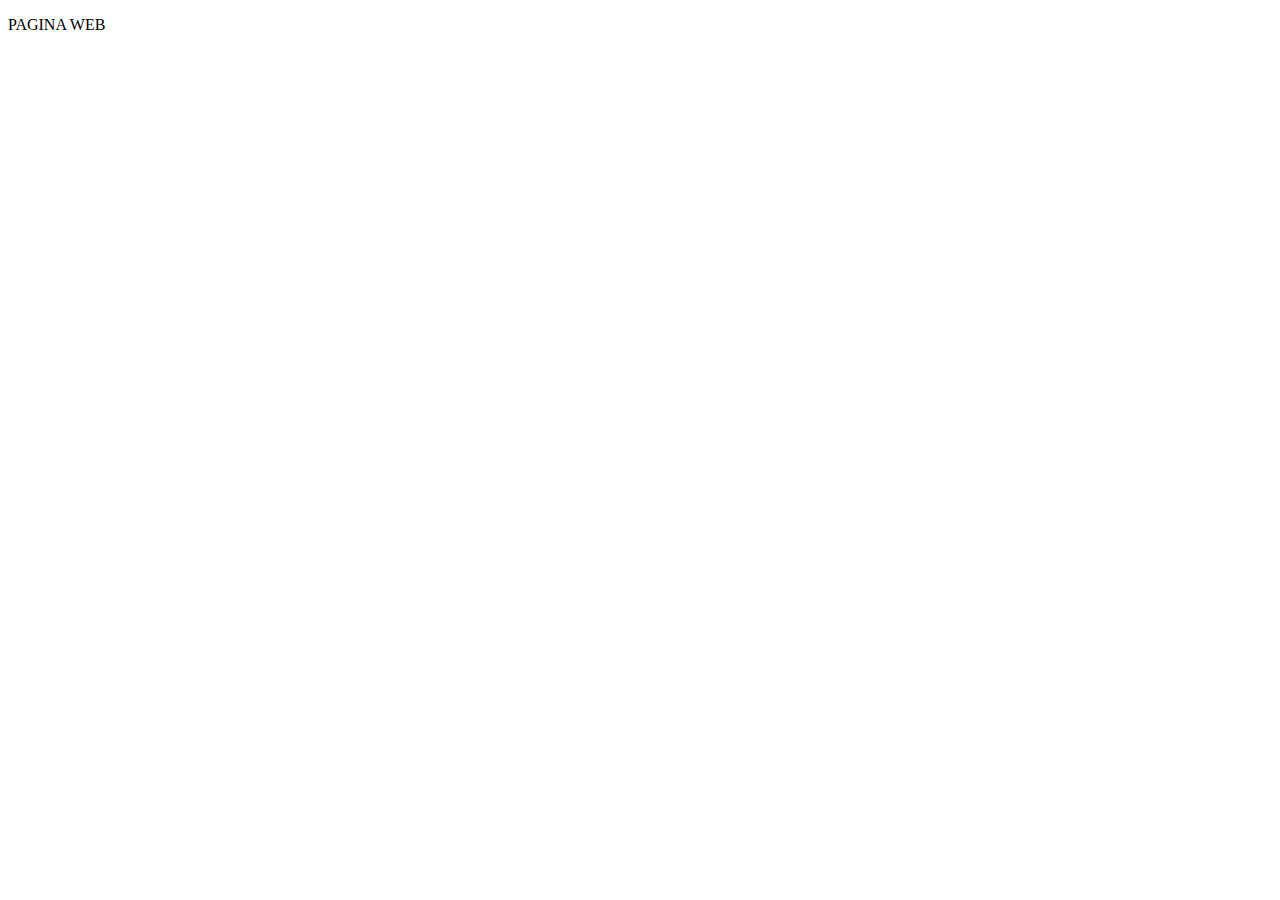
==== index.html @ a650e263 "Pagina Web" ====
<!DOCTYPE html>
<html lang="en">
<head>
    <meta charset="UTF-8">
    <meta http-equiv="X-UA-Compatible" content="IE=edge">
    <meta name="viewport" content="width=device-width, initial-scale=1.0">
    <title>Document</title>
</head>
<body>
    <p> PAGINA WEB</p>
</body>
</html>
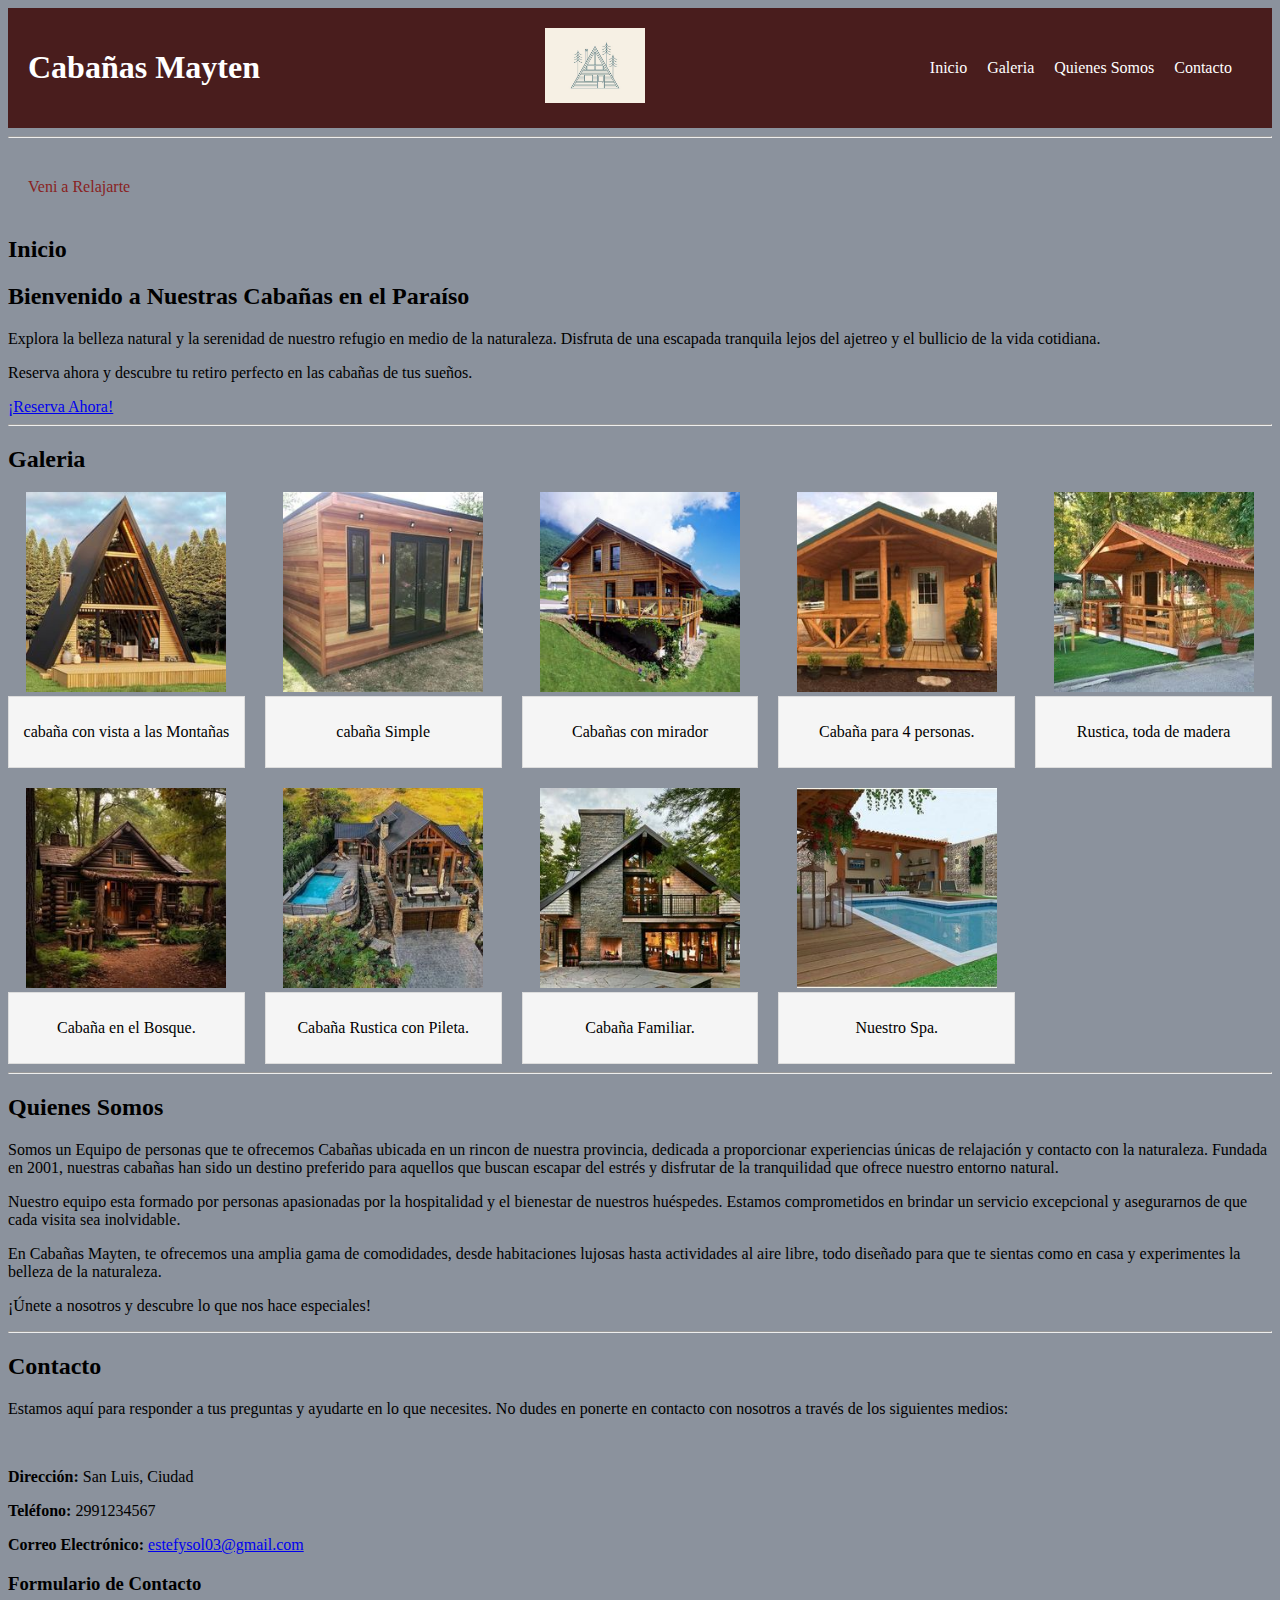
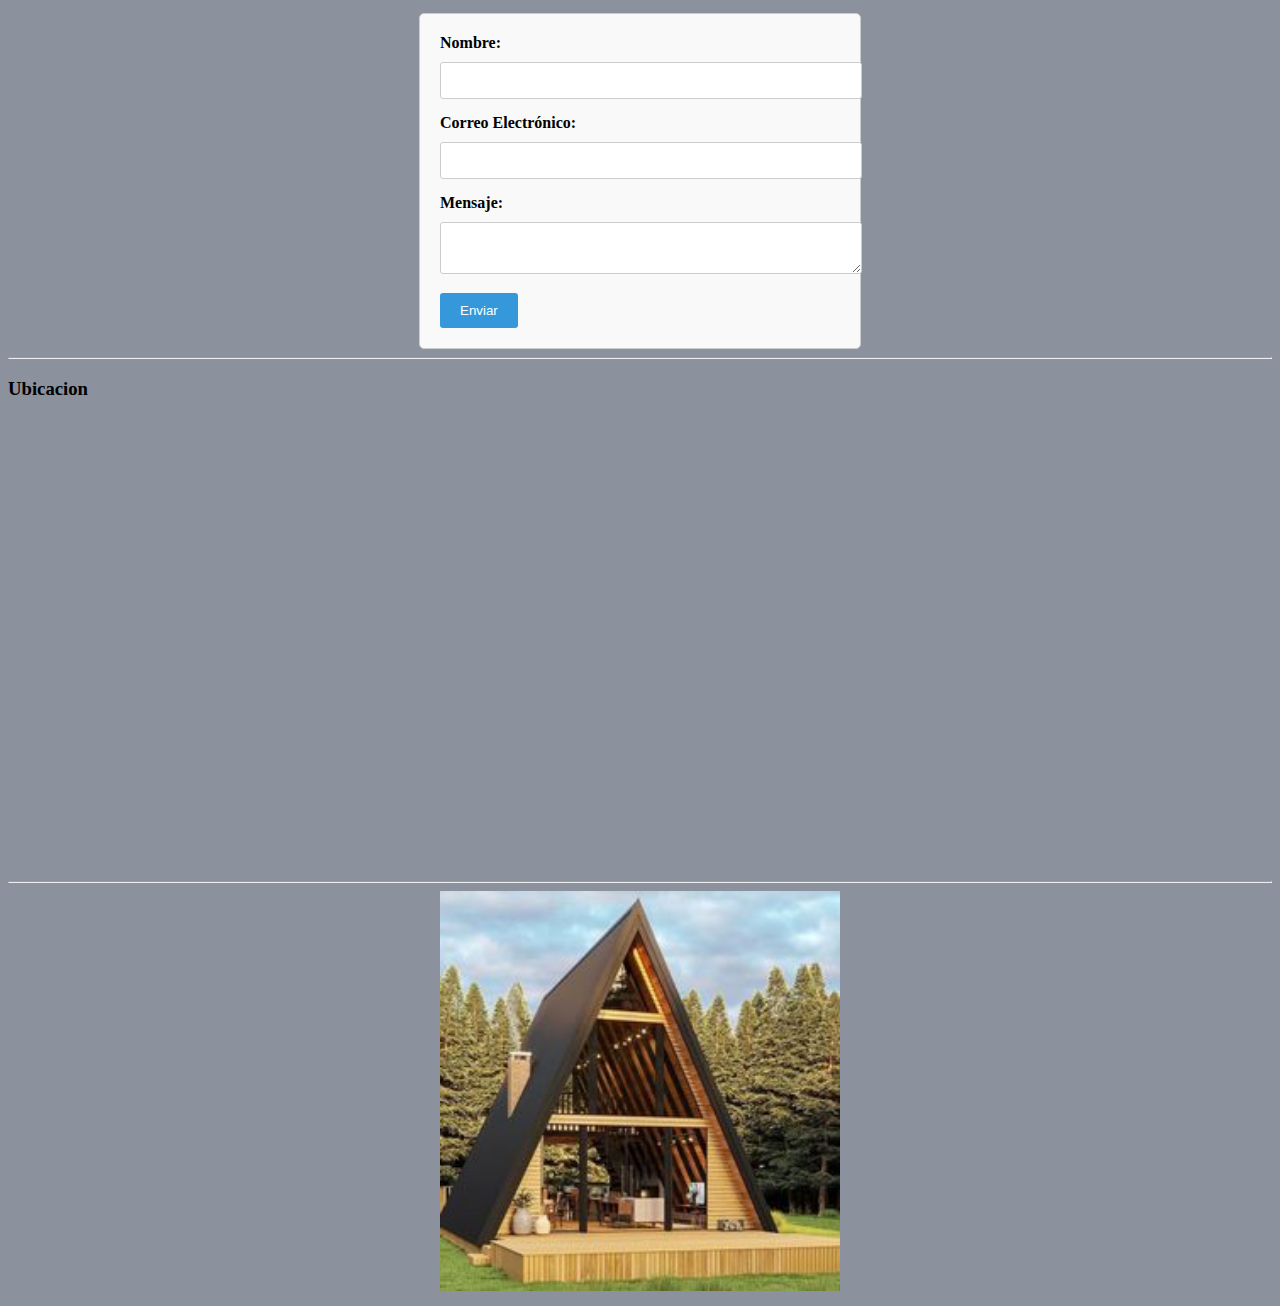
==== commit 8c981e78: "cambios en mi pagina" ====
--- a/index.html
+++ b/index.html
@@ -4,9 +4,173 @@
     <meta charset="UTF-8">
     <meta http-equiv="X-UA-Compatible" content="IE=edge">
     <meta name="viewport" content="width=device-width, initial-scale=1.0">
-    <title>Document</title>
+    <title>Cabañas Mayten</title>
+    <link rel="stylesheet" type="text/css" href="estilo.css">
+    
+
 </head>
 <body>
-    <p> PAGINA WEB</p>
+   
+
+        <header class="encabezado">
+            <h1>Cabañas Mayten</h1>
+            <div class="logo">
+                <img src="img/logo.jpg" alt="Logo de Cabaña"class="logo-img">
+            </div>
+            <nav>
+                <ul class="menu">
+                    <li><a href="#inicio">Inicio</a></li>
+                    <li><a href="#galeria">Galeria</a></li>
+                    <li><a href="#quienes-somos">Quienes Somos</a></li>
+                    <li><a href="#contacto">Contacto</a></li>
+                
+                </ul>
+            </nav>
+        </header>
+        <hr>
+
+        <p class="parrafo-con-fondo">Veni a Relajarte</p>
+
+
+
+         <h2 id="inicio"> Inicio </h2>
+            <h2>Bienvenido a Nuestras Cabañas en el Paraíso</h2>
+            <p>Explora la belleza natural y la serenidad de nuestro refugio en medio de la naturaleza. Disfruta de una escapada tranquila lejos del ajetreo y el bullicio de la vida cotidiana.</p>
+            <p>Reserva ahora y descubre tu retiro perfecto en las cabañas de tus sueños.</p>
+            <a href="#reserva" class="cta-button">¡Reserva Ahora!</a>
+        <hr>
+    
+<h2 id= "galeria"> Galeria </h2>
+   
+    <div class="imagenes-de-cabañas">
+        <div class="imagen">
+            <img src="img/imagen1.jpg" alt="Imagen 1">
+            <div class="descripcion-imagen">
+            <p>cabaña con vista a las Montañas</p>
+        </div>
+        </div>
+
+        <div class="imagen">
+            <img src="img/imagen2.jpg" alt="Imagen 2">
+            <div class="descripcion-imagen">
+            <P>cabaña Simple</P>
+        </div>
+    </div>
+
+        <div class="imagen">
+            <img src="img/imagen3.jpg" alt="Imagen 3">
+            <div class="descripcion-imagen">
+            <p>Cabañas con mirador</p>
+        </div>
+        </div>
+
+        <div class="imagen">
+            <img src="img/imagen4.jpg" alt="Imagen 4">
+            <div class="descripcion-imagen">
+            <p>Cabaña para 4 personas.</p>
+            </div>
+        </div>
+
+        <div class="imagen">
+            <img src="img/imagen5.jpg" alt="Imagen 5">
+            <div class="descripcion-imagen">
+            <p>Rustica, toda de madera</p>
+        </div>
+        </div>
+
+        <div class="imagen">
+            <img src="img/imagen6.jpg" alt="Imagen 6">
+            <div class="descripcion-imagen">
+            <p>Cabaña en el Bosque.</p>
+        </div>
+        </div>
+
+        <div class="imagen">
+            <img src="img/imagen7.jpg" alt="Imagen 7">
+            <div class="descripcion-imagen">
+            <p>Cabaña Rustica con Pileta.</p>
+        </div>
+        </div>
+
+        <div class="imagen">
+            <img src="img/imagen8.jpg" alt="Imagen 8">
+            <div class="descripcion-imagen">
+            <p>Cabaña Familiar.</p>
+        </div>
+        </div>
+
+        <div class="imagen">
+            <img src="img/imagen9.jpg" alt="Imagen 9">
+            <div class="descripcion-imagen">
+            <p> Nuestro Spa.</p>
+        </div>
+        </div>
+    </div>
+
+<hr>
+
+<h2 id="quienes-somos">Quienes Somos</h2>
+
+    
+    <p>Somos un Equipo de personas que te ofrecemos Cabañas ubicada en un rincon de nuestra provincia, dedicada a proporcionar experiencias únicas de relajación y contacto con la naturaleza. Fundada en 2001, nuestras cabañas han sido un destino preferido para aquellos que buscan escapar del estrés y disfrutar de la tranquilidad que ofrece nuestro entorno natural.</p>
+
+    <p>Nuestro equipo esta formado por personas apasionadas por la hospitalidad y el bienestar de nuestros huéspedes. Estamos comprometidos en brindar un servicio excepcional y asegurarnos de que cada visita sea inolvidable.</p>
+
+    <p>En Cabañas Mayten, te ofrecemos una amplia gama de comodidades, desde habitaciones lujosas hasta actividades al aire libre, todo diseñado para que te sientas como en casa y experimentes la belleza de la naturaleza.</p>
+
+    <p>¡Únete a nosotros y descubre lo que nos hace especiales!</p>
+
+<hr>
+
+
+
+    <h2 id="contacto">Contacto</h2>
+    <p>Estamos aquí para responder a tus preguntas y ayudarte en lo que necesites. No dudes en ponerte en contacto con nosotros a través de los siguientes medios:</p>
+    
+    <div class="contact-info">
+        <p><strong>Dirección:</strong> San Luis, Ciudad</p>
+        <p><strong>Teléfono:</strong> 2991234567</p>
+        <p><strong>Correo Electrónico:</strong> <a href="estefysol03@gmail.com">estefysol03@gmail.com</a></p>
+    </div>
+    
+    <h3>Formulario de Contacto</h3>
+    <form action="procesar_formulario.php" method="post">
+        <label for="nombre">Nombre:</label>
+        <input type="text" id="nombre" name="nombre" required>
+        
+        <label for="email">Correo Electrónico:</label>
+        <input type="email" id="email" name="email" required>
+        
+        <label for="mensaje">Mensaje:</label>
+        <textarea id="mensaje" name="mensaje" required></textarea>
+        
+        <button type="submit">Enviar</button>
+    </form>
+    
+    <hr>
+
+    <h3>Ubicacion</h3>
+    <iframe src="https://cdn-assets.alltrails.com/static-map/production/location/cities/argentina-san-luis-potrero-de-los-funes-480027-20230428085058000000-763x240-1.png" width="600" height="450" style="border:0;" allowfullscreen="" loading="lazy"></iframe>
+    
+<hr>
+
+<div id="carousel-container">
+    <ul id="image-list">
+        <li><img src="img/imagen1.jpg" alt="Imagen 1"></li>
+        <li><img src="img/imagen2.jpg" alt="Imagen 2"></li>
+        <li><img src="img/imagen3.jpg" alt="Imagen 3"></li>
+        <li><img src="img/imagen4.jpg" alt="Imagen 4"></li>
+        <li><img src="img/imagen5.jpg" alt="Imagen 5"></li>
+        <li><img src="img/imagen6.jpg" alt="Imagen 6"></li>
+        <li><img src="img/imagen7.jpg" alt="Imagen 7"></li>
+        <li><img src="img/imagen8.jpg" alt="Imagen 8"></li>
+        <li><img src="img/imagen9.jpg" alt="Imagen 9"></li>
+        
+    </ul>
+</div>
+
+
+<script src ="index.js"></script>
+
 </body>
 </html>--- a/estilo.css
+++ b/estilo.css
@@ -0,0 +1,147 @@
+
+
+
+/* CSS para el encabezado */
+
+
+.encabezado {
+    background-color: #491d1d; 
+    color: #fff; 
+    display: flex;
+    justify-content: space-between;
+    align-items: center; /* Centra verticalmente el contenido */
+    padding: 20px; /* Añade espacio alrededor del contenido del encabezado */
+  
+}
+
+.logo-img {
+    width: 100px; 
+    height: auto;
+    margin-left: auto; /* Mueve el logotipo al extremo derecho */
+}
+
+.menu {
+    list-style: none;
+    padding: 0;
+    margin: 0;
+    display: flex;
+}
+
+.menu li {
+    margin-right: 20px;
+}
+
+.menu a {
+    text-decoration: none;
+    color: #fff; /* Cambia el color de los enlaces del menu */
+}
+
+.menu a:hover {
+    color: #0077B5;
+}
+.parrafo-con-fondo {
+   
+    background-size: cover;
+    color: #892222; 
+    padding: 20px;
+    margin-top: 20px;
+}
+
+body {
+    background-color: rgb(139, 146, 157);
+}
+
+
+/*IMAGENES*/
+
+.imagenes-de-cabañas {
+    display: grid;
+    grid-template-columns: repeat(auto-fill, minmax(200px, 1fr));
+    gap: 20px; /* Espacio entre las imagenes */
+}
+
+.imagen {
+    text-align: center; /* Centra la imagen y su descripcion */
+}
+
+.imagen img {
+   
+    width: 200px; 
+    height: 200px; 
+}
+
+
+.descripcion-imagen {
+    background-color: #f5f5f5; /* Fondo para la descripcion */
+    padding: 10px;
+    border: 1px solid #ddd;
+}
+
+
+
+/*FORMULARIO*/
+
+form {
+    background-color: #f9f9f9;
+    padding: 20px;
+    border: 1px solid #ccc;
+    border-radius: 5px;
+    max-width: 400px;
+    margin: 0 auto;
+  }
+
+  label {
+    display: block;
+    margin-bottom: 10px;
+    font-weight: bold;
+  }
+
+  input[type="text"],
+  input[type="email"],
+  textarea {
+    width: 100%;
+    padding: 10px;
+    margin-bottom: 15px;
+    border: 1px solid #ccc;
+    border-radius: 3px;
+  }
+
+  button[type="submit"] {
+    background-color: #3498db;
+    color: #fff;
+    padding: 10px 20px;
+    border: none;
+    border-radius: 3px;
+    cursor: pointer;
+  }
+
+ 
+  .contact-info {
+    margin-top: 50px;
+  }
+
+
+  /*CARROUSEL */
+
+  #carousel-container {
+    width: 400px; /* Ajusta el ancho */
+    overflow: hidden;
+    margin: 0 auto;
+    position: relative;
+}
+
+#image-list {
+    list-style: none;
+    padding: 0;
+    margin: 0;
+    display: flex;
+    transition: transform 0.5s;
+}
+
+#image-list li {
+    flex: 0 0 400px;
+}
+#image-list img {
+    width: 100%; /* Asegura que las imagenes se ajusten al ancho de su contenedor */
+    height: auto; 
+}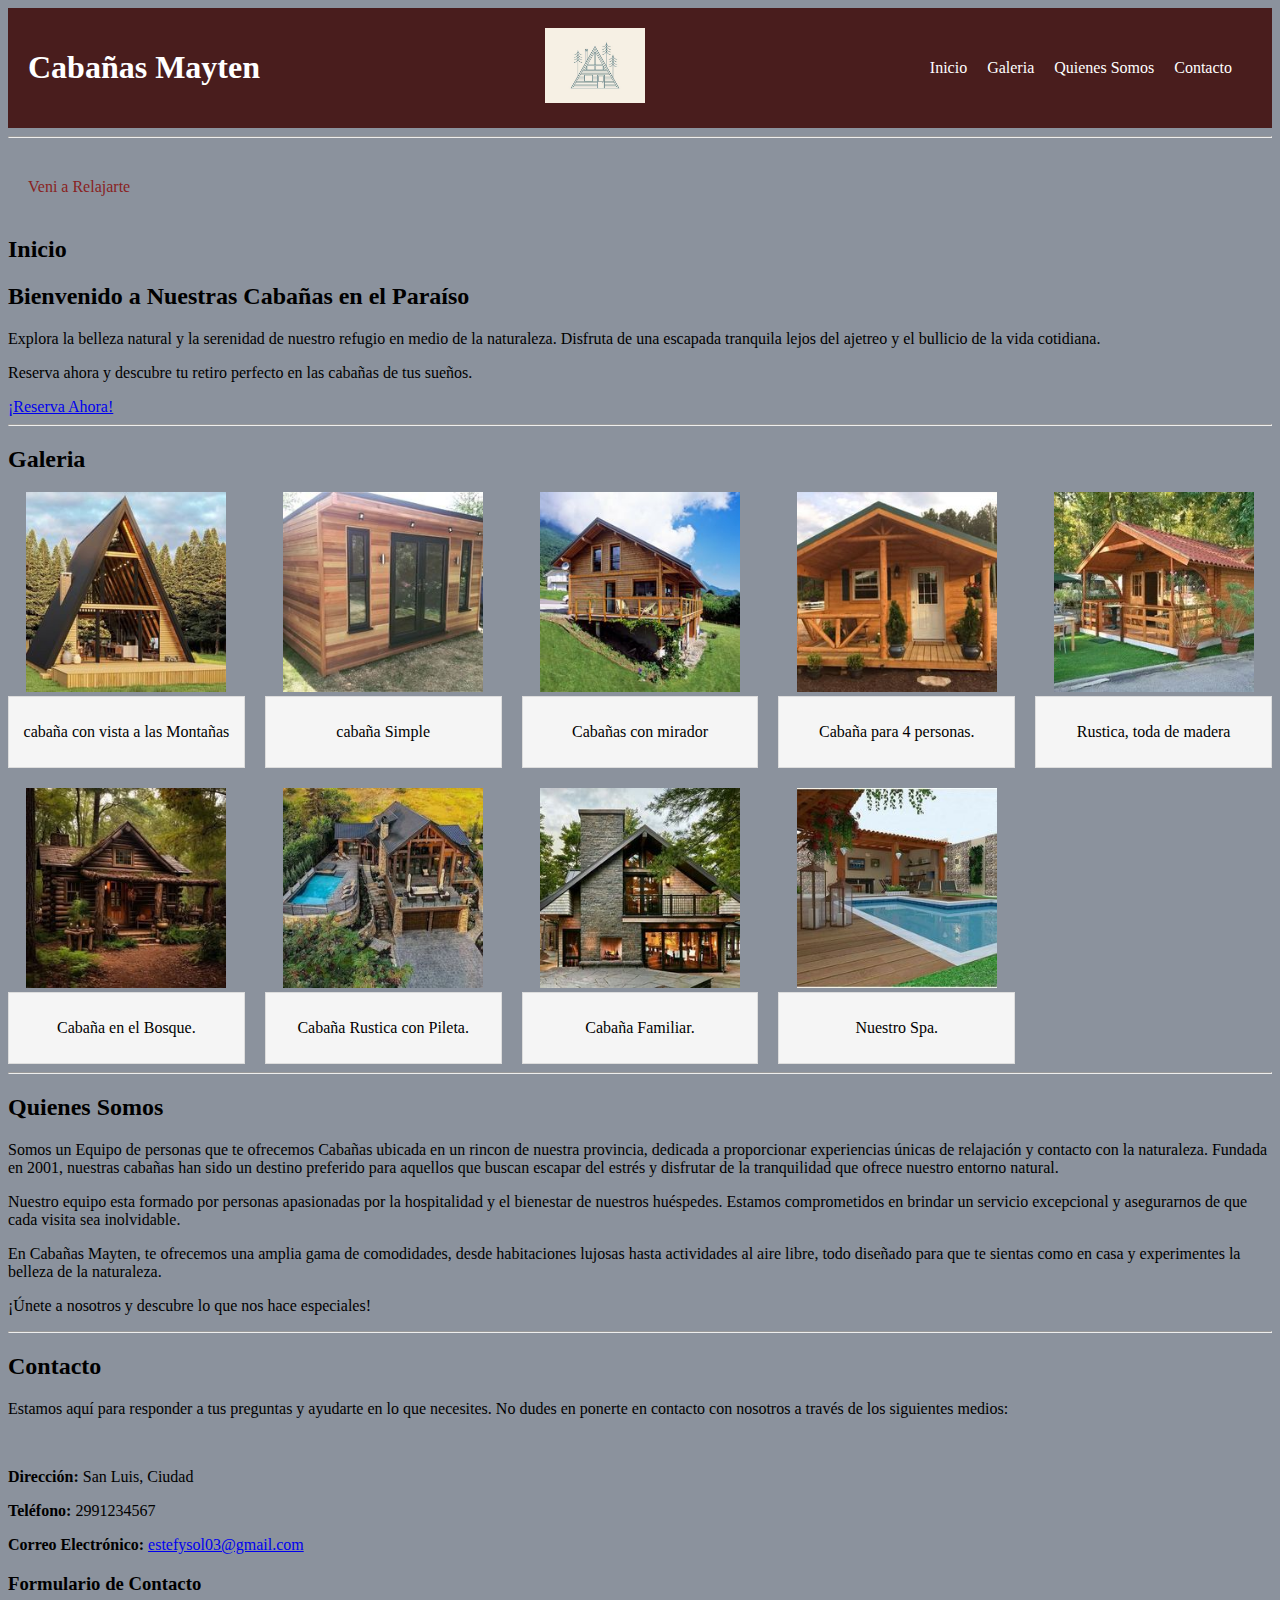
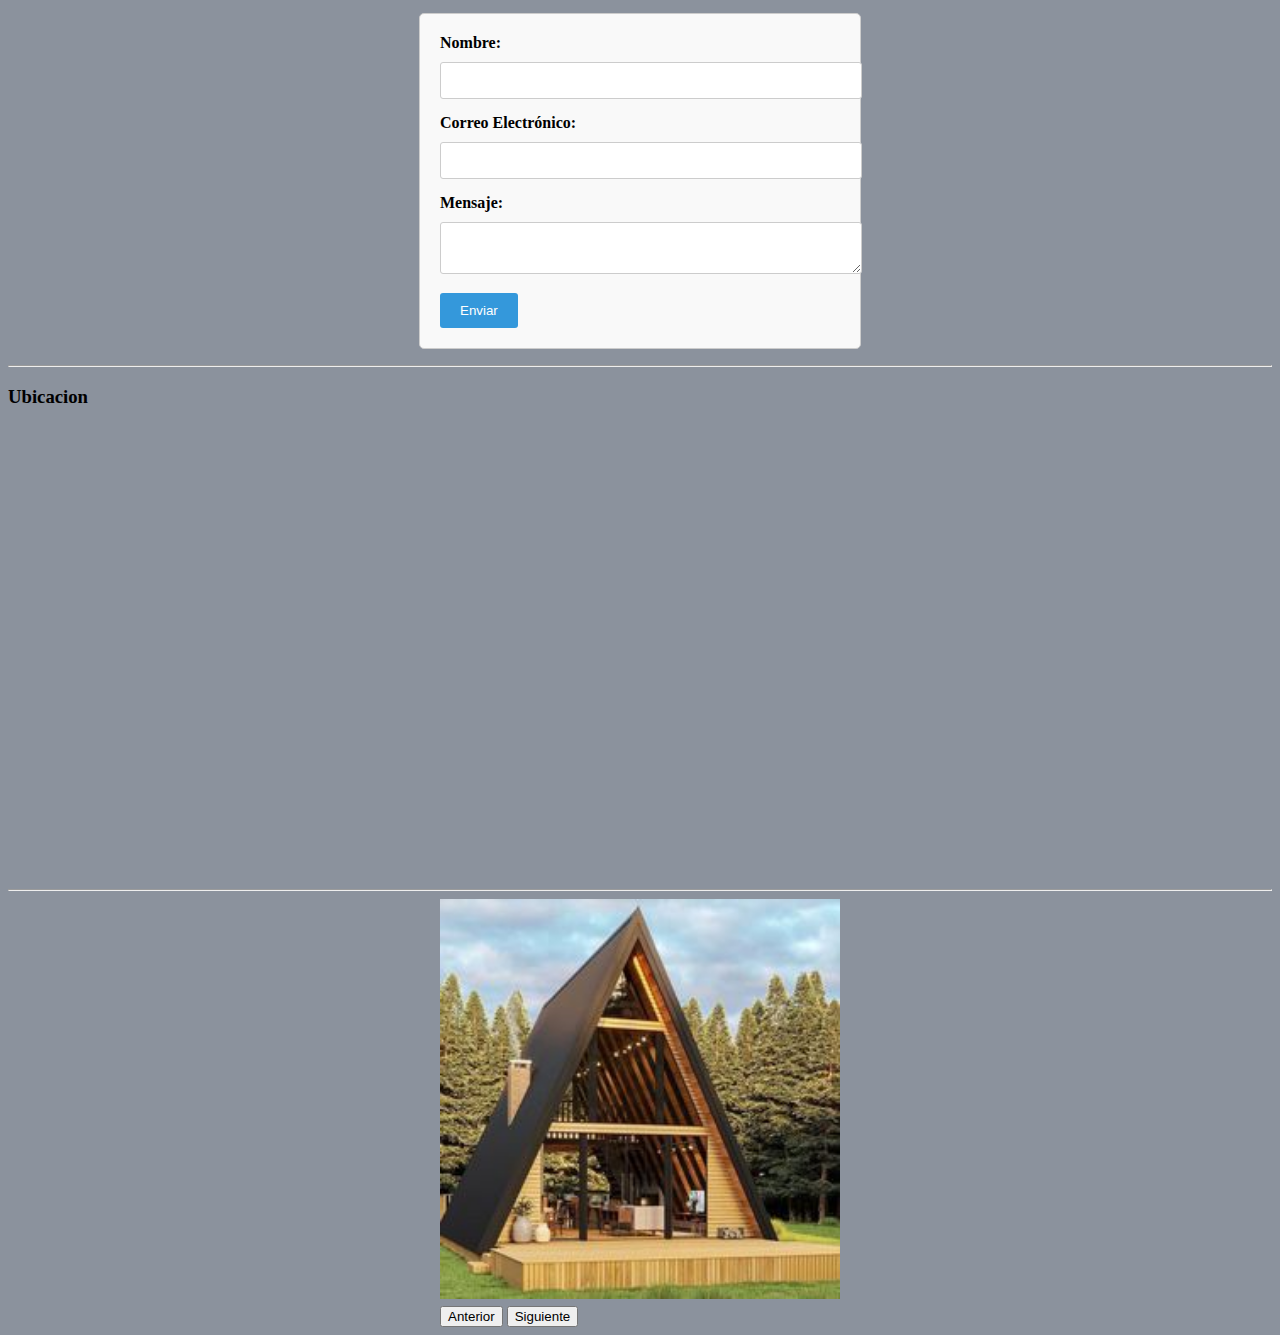
==== commit 272e7d7c: "cambios carrousel" ====
--- a/index.html
+++ b/index.html
@@ -134,19 +134,20 @@
     </div>
     
     <h3>Formulario de Contacto</h3>
-    <form action="procesar_formulario.php" method="post">
+    <form onsubmit="return validarFormulario()">
+
         <label for="nombre">Nombre:</label>
-        <input type="text" id="nombre" name="nombre" required>
+        <input type="text" id="nombre" name="nombre">
         
         <label for="email">Correo Electrónico:</label>
-        <input type="email" id="email" name="email" required>
+        <input type="email" id="email" name="email">
         
         <label for="mensaje">Mensaje:</label>
-        <textarea id="mensaje" name="mensaje" required></textarea>
+        <textarea id="mensaje" name="mensaje"></textarea>
         
         <button type="submit">Enviar</button>
     </form>
-    
+    <p id="pSaludo"></p>
     <hr>
 
     <h3>Ubicacion</h3>
@@ -154,7 +155,12 @@
     
 <hr>
 
+
+
+
 <div id="carousel-container">
+
+    
     <ul id="image-list">
         <li><img src="img/imagen1.jpg" alt="Imagen 1"></li>
         <li><img src="img/imagen2.jpg" alt="Imagen 2"></li>
@@ -167,6 +173,8 @@
         <li><img src="img/imagen9.jpg" alt="Imagen 9"></li>
         
     </ul>
+    <button id="prev-button" onclick="prevImage()">Anterior</button>
+    <button id="next-button" onclick="nextImage()">Siguiente</button>
 </div>
 
 
--- a/estilo.css
+++ b/estilo.css
@@ -127,15 +127,15 @@
     width: 400px; /* Ajusta el ancho */
     overflow: hidden;
     margin: 0 auto;
-    position: relative;
+   
 }
 
 #image-list {
     list-style: none;
     padding: 0;
-    margin: 0;
+   margin:0;
     display: flex;
-    transition: transform 0.5s;
+    transition: transform 0.5s ease-in-out;;
 }
 
 #image-list li {
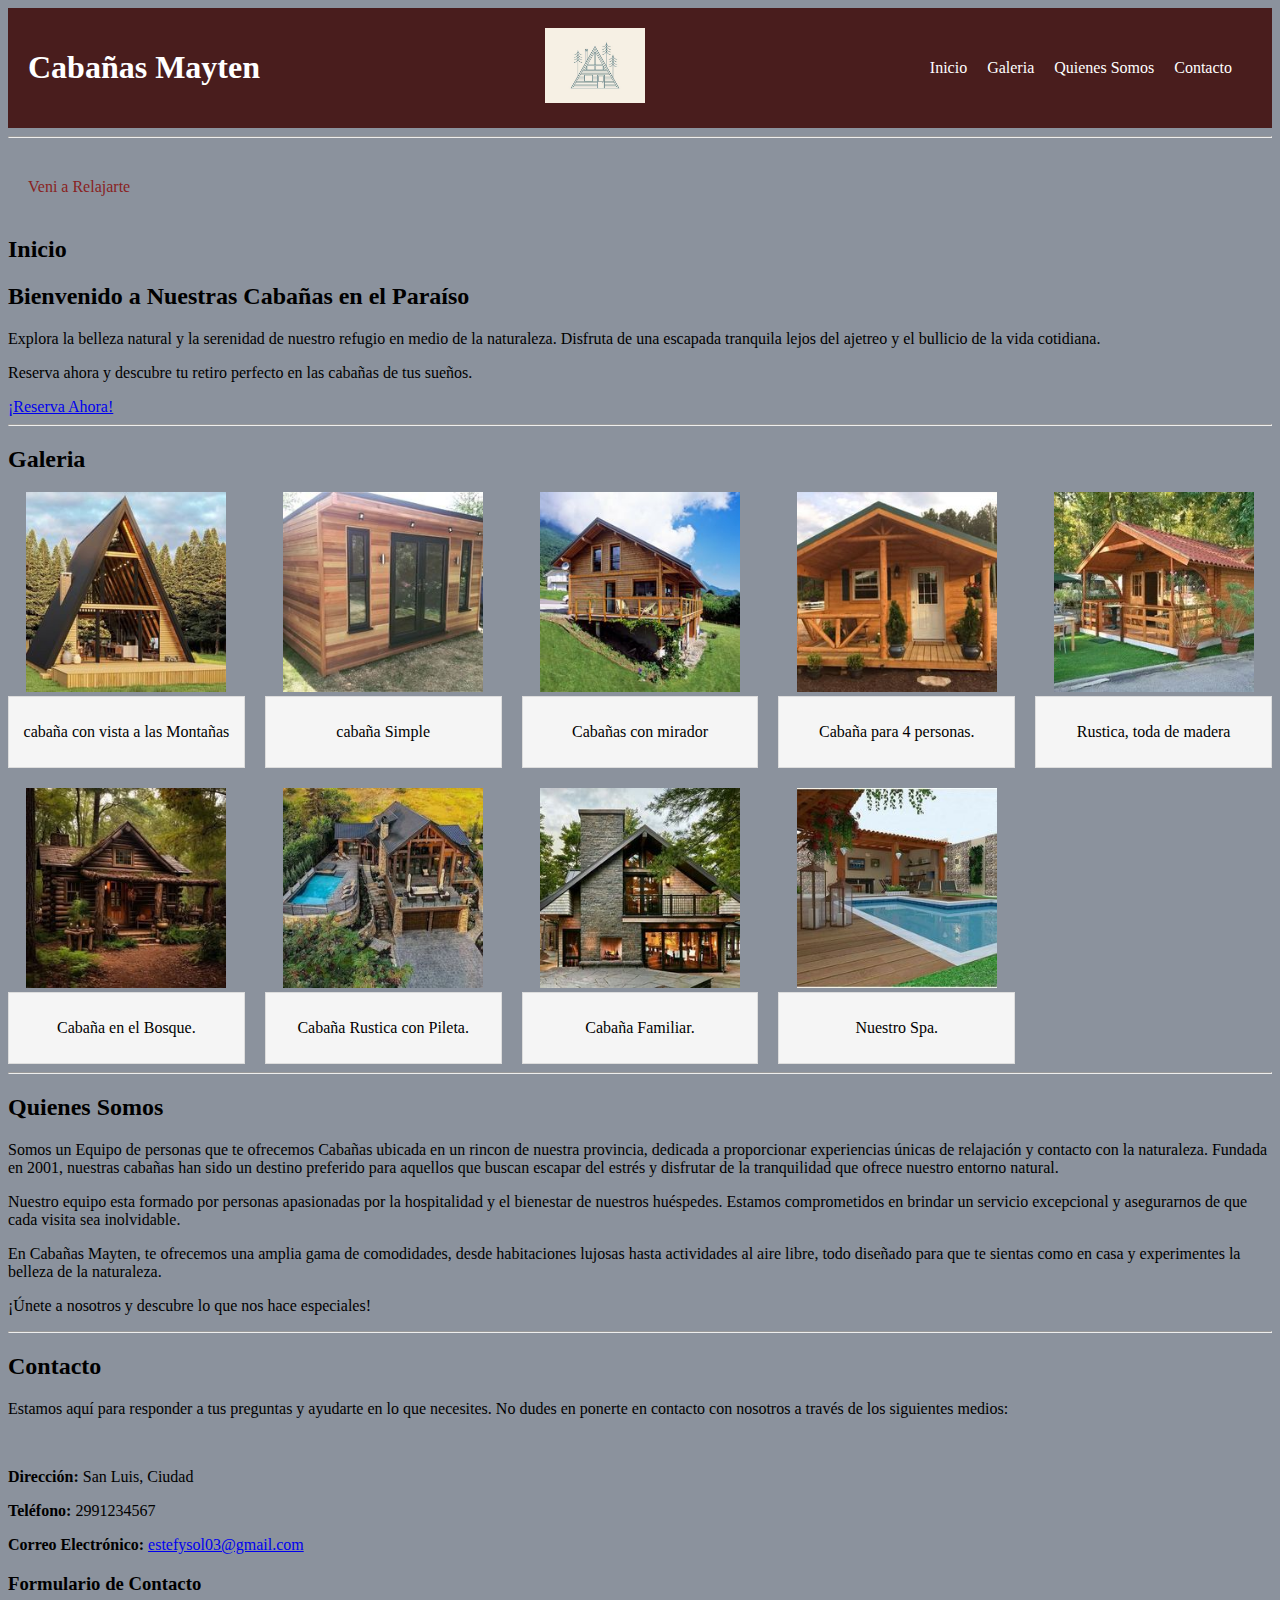
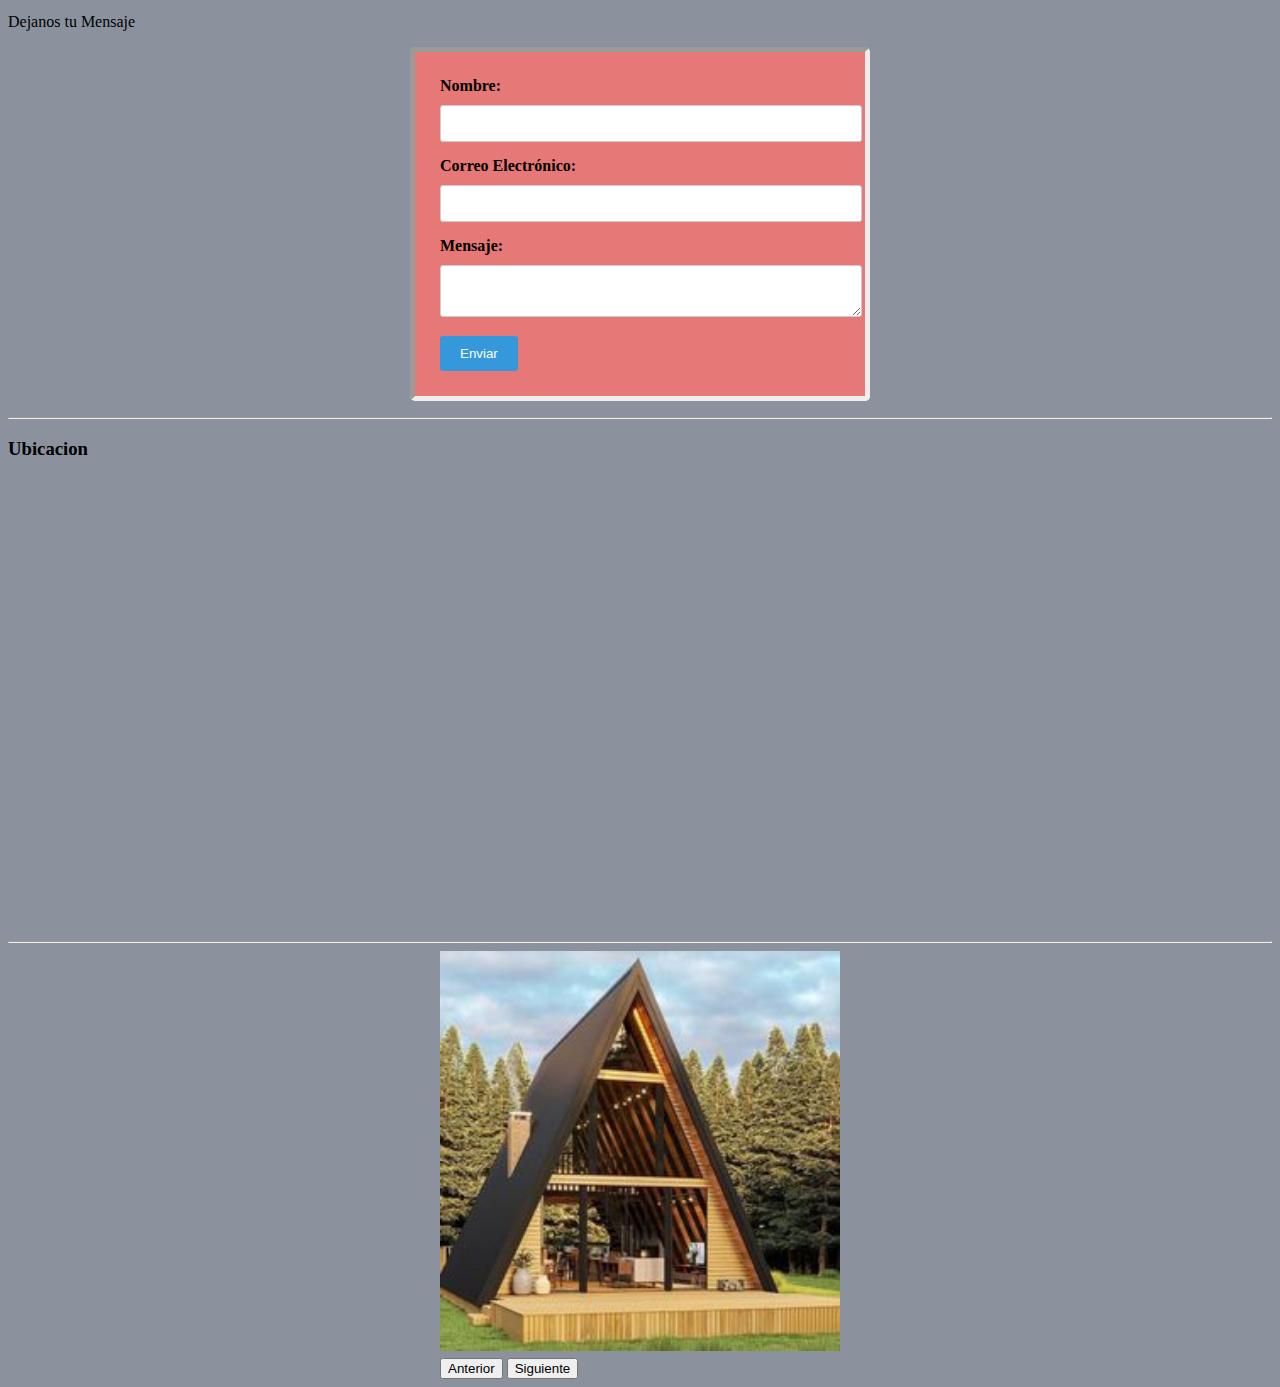
==== commit 84e14d07: "cambios en el formulario" ====
--- a/index.html
+++ b/index.html
@@ -134,20 +134,27 @@
     </div>
     
     <h3>Formulario de Contacto</h3>
-    <form onsubmit="return validarFormulario()">
+<p>Dejanos tu Mensaje</p>
 
-        <label for="nombre">Nombre:</label>
-        <input type="text" id="nombre" name="nombre">
-        
-        <label for="email">Correo Electrónico:</label>
-        <input type="email" id="email" name="email">
-        
-        <label for="mensaje">Mensaje:</label>
-        <textarea id="mensaje" name="mensaje"></textarea>
-        
-        <button type="submit">Enviar</button>
-    </form>
-    <p id="pSaludo"></p>
+<form onsubmit="return validarFormulario()" id="frm">
+
+    <label for="f_nombre">Nombre:</label>
+    <input type="text" id="f_nombre" name="f_nombre">
+
+    <label for="f_email">Correo Electrónico:</label>
+    <input type="email" id="f_email" name="f_email">
+
+    <label for="f_mensaje">Mensaje:</label>
+    <textarea id="f_mensaje" name="f_mensaje"></textarea>
+
+    <button type="submit" id="btnEnviar">Enviar</button>
+</form>
+
+<p id="envioForm"></p>
+
+<ul id="ltaErrores">
+</ul>
+    
     <hr>
 
     <h3>Ubicacion</h3>
--- a/estilo.css
+++ b/estilo.css
@@ -81,13 +81,15 @@
 
 /*FORMULARIO*/
 
+   
 form {
-    background-color: #f9f9f9;
-    padding: 20px;
-    border: 1px solid #ccc;
+    background-color: #e67878;
+    padding: 25px;
+    border: 5px inset ;
     border-radius: 5px;
-    max-width: 400px;
+    width: 400px;
     margin: 0 auto;
+    
   }
 
   label {
@@ -95,7 +97,7 @@
     margin-bottom: 10px;
     font-weight: bold;
   }
-
+   
   input[type="text"],
   input[type="email"],
   textarea {
@@ -104,7 +106,7 @@
     margin-bottom: 15px;
     border: 1px solid #ccc;
     border-radius: 3px;
-  }
+  }  
 
   button[type="submit"] {
     background-color: #3498db;
@@ -115,10 +117,15 @@
     cursor: pointer;
   }
 
- 
   .contact-info {
     margin-top: 50px;
   }
+
+  
+  .error {
+    border: 2px dashed red;
+   }
+
 
 
   /*CARROUSEL */
@@ -142,6 +149,6 @@
     flex: 0 0 400px;
 }
 #image-list img {
-    width: 100%; /* Asegura que las imagenes se ajusten al ancho de su contenedor */
+    width: 100%; /* Asegura que las imagenes se ajusten al ancho del contenedor */
     height: auto; 
 }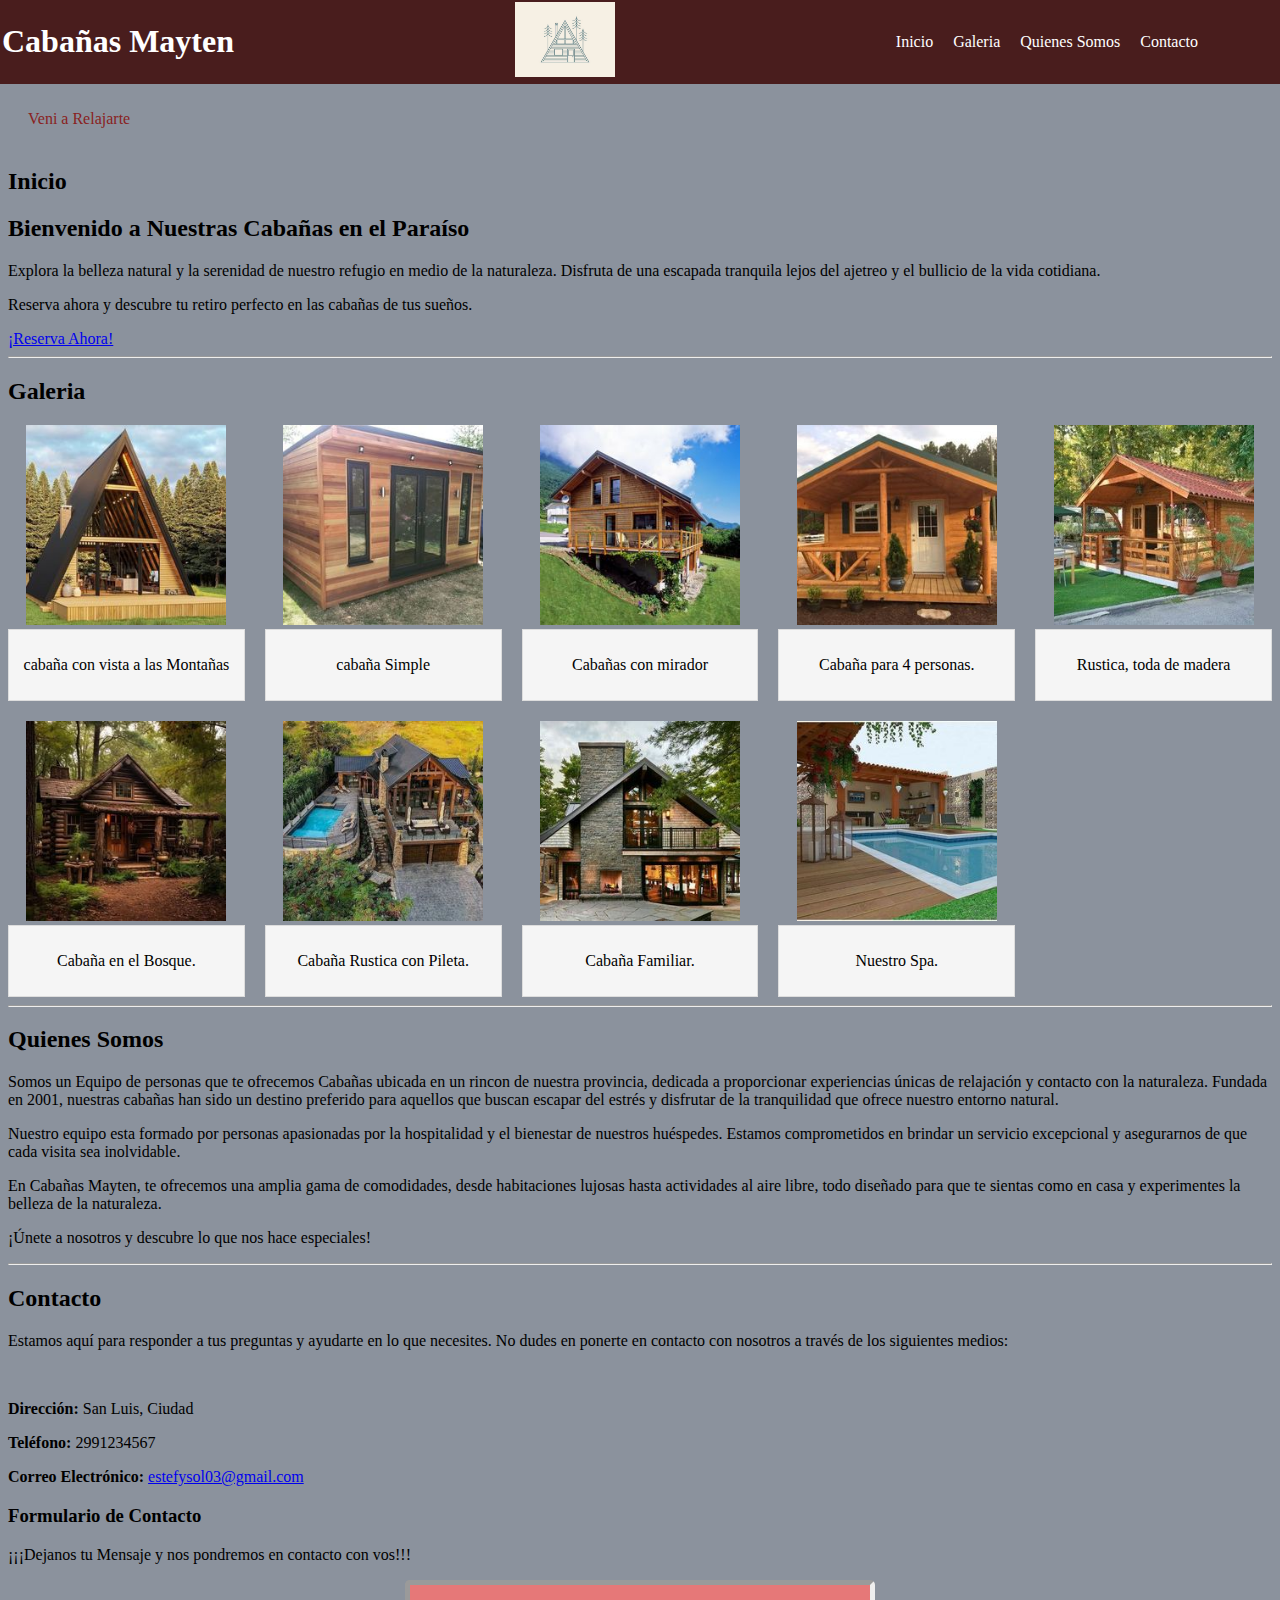
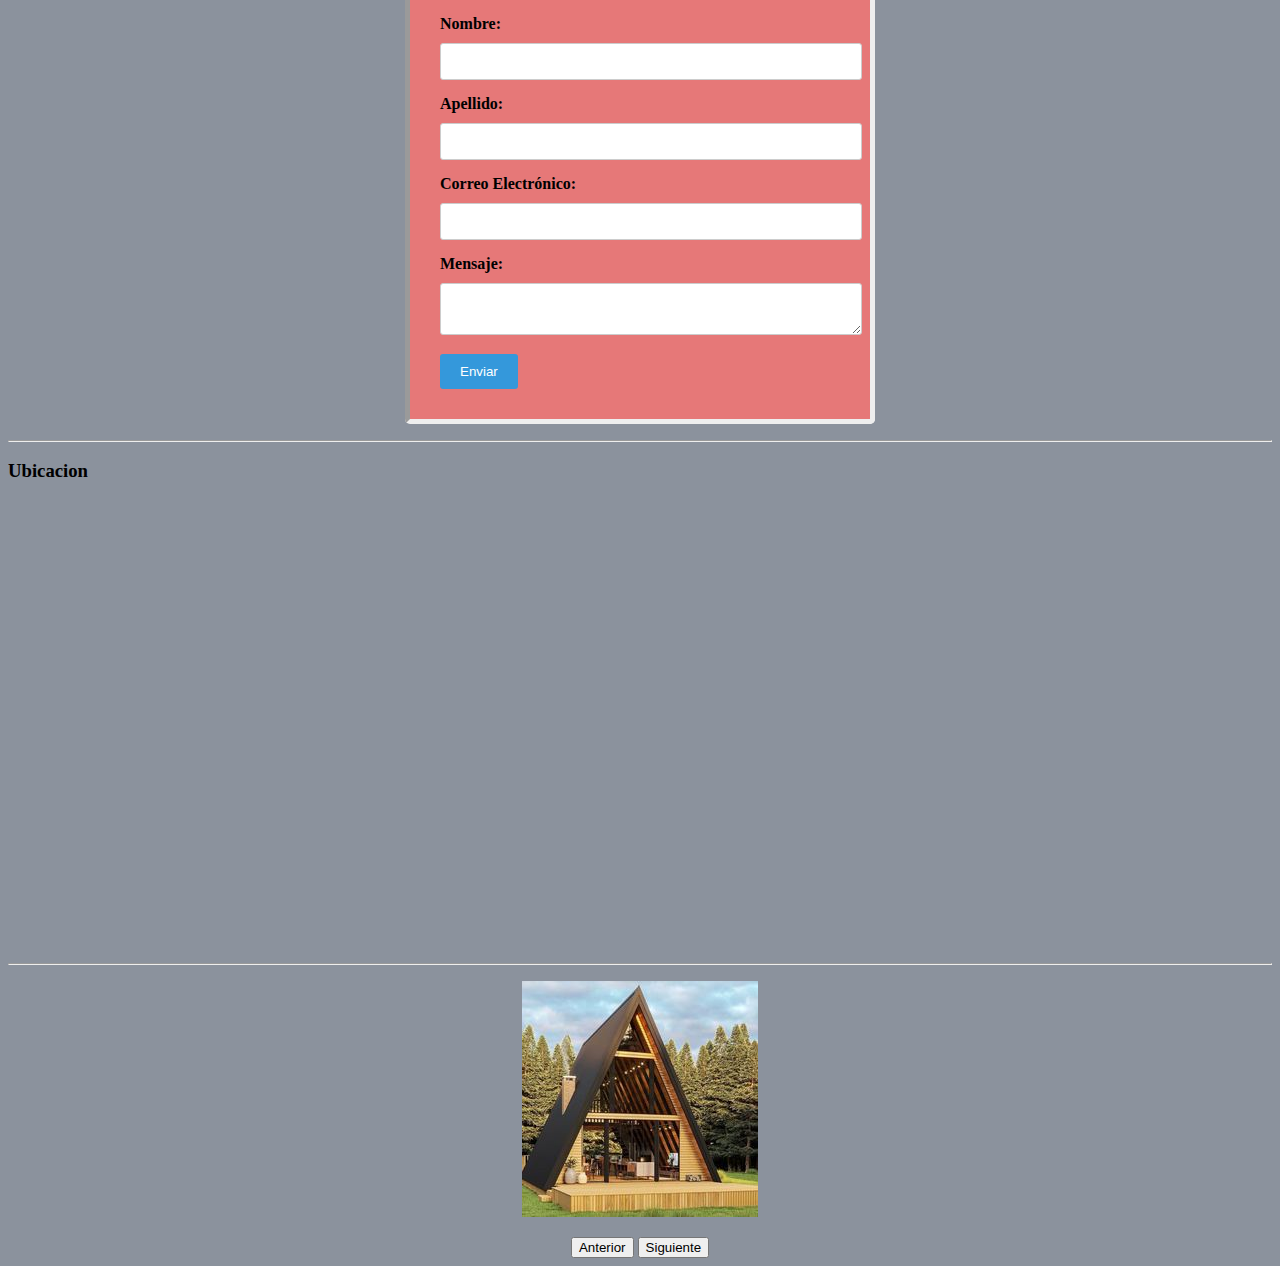
==== commit 9e3764d7: "cambios" ====
--- a/index.html
+++ b/index.html
@@ -11,7 +11,7 @@
 </head>
 <body>
    
-
+    <div id="header-container">
         <header class="encabezado">
             <h1>Cabañas Mayten</h1>
             <div class="logo">
@@ -27,11 +27,14 @@
                 </ul>
             </nav>
         </header>
+    </div>
+
         <hr>
 
+
+     <div id="content">
+
         <p class="parrafo-con-fondo">Veni a Relajarte</p>
-
-
 
          <h2 id="inicio"> Inicio </h2>
             <h2>Bienvenido a Nuestras Cabañas en el Paraíso</h2>
@@ -134,12 +137,15 @@
     </div>
     
     <h3>Formulario de Contacto</h3>
-<p>Dejanos tu Mensaje</p>
+<p>¡¡¡Dejanos tu Mensaje y nos pondremos en contacto con vos!!!</p>
 
 <form onsubmit="return validarFormulario()" id="frm">
 
     <label for="f_nombre">Nombre:</label>
-    <input type="text" id="f_nombre" name="f_nombre">
+    <input type="text" id="f_nombre" name="f_nombre" maxlength="15">
+
+    <label for="f_apellido">Apellido:</label>
+    <input type="text" id="f_apellido" name="f_apellido">
 
     <label for="f_email">Correo Electrónico:</label>
     <input type="email" id="f_email" name="f_email">
@@ -156,17 +162,17 @@
 </ul>
     
     <hr>
-
+    <div id="ubicacion">
     <h3>Ubicacion</h3>
     <iframe src="https://cdn-assets.alltrails.com/static-map/production/location/cities/argentina-san-luis-potrero-de-los-funes-480027-20230428085058000000-763x240-1.png" width="600" height="450" style="border:0;" allowfullscreen="" loading="lazy"></iframe>
-    
+</div> 
 <hr>
 
 
 
 
+
 <div id="carousel-container">
-
     
     <ul id="image-list">
         <li><img src="img/imagen1.jpg" alt="Imagen 1"></li>
@@ -186,6 +192,6 @@
 
 
 <script src ="index.js"></script>
-
+</div>
 </body>
 </html>--- a/estilo.css
+++ b/estilo.css
@@ -2,7 +2,15 @@
 
 
 /* CSS para el encabezado */
-
+#header-container {
+    position: fixed;
+    top: 0;
+    left: 0;
+    right: 0;
+    background-color: #491d1d;
+    color: #fff;
+    z-index: 100; /* Asegura que el encabezado este por encima del contenido */
+}
 
 .encabezado {
     background-color: #491d1d; 
@@ -10,9 +18,17 @@
     display: flex;
     justify-content: space-between;
     align-items: center; /* Centra verticalmente el contenido */
-    padding: 20px; /* Añade espacio alrededor del contenido del encabezado */
-  
+    padding: 2px; /* Añade espacio alrededor del encabezado */
+   
+    width: 95%;
 }
+
+/*agregado reciente*/
+#content {
+    margin-top: 80px; /* Ajusta este valor según tus necesidades */
+}
+
+
 
 .logo-img {
     width: 100px; 
@@ -84,7 +100,7 @@
    
 form {
     background-color: #e67878;
-    padding: 25px;
+    padding: 30px;
     border: 5px inset ;
     border-radius: 5px;
     width: 400px;
@@ -130,25 +146,12 @@
 
   /*CARROUSEL */
 
-  #carousel-container {
-    width: 400px; /* Ajusta el ancho */
-    overflow: hidden;
-    margin: 0 auto;
-   
+  
+
+#carousel-container {
+    text-align: center;
 }
-
 #image-list {
     list-style: none;
     padding: 0;
-   margin:0;
-    display: flex;
-    transition: transform 0.5s ease-in-out;;
 }
-
-#image-list li {
-    flex: 0 0 400px;
-}
-#image-list img {
-    width: 100%; /* Asegura que las imagenes se ajusten al ancho del contenedor */
-    height: auto; 
-}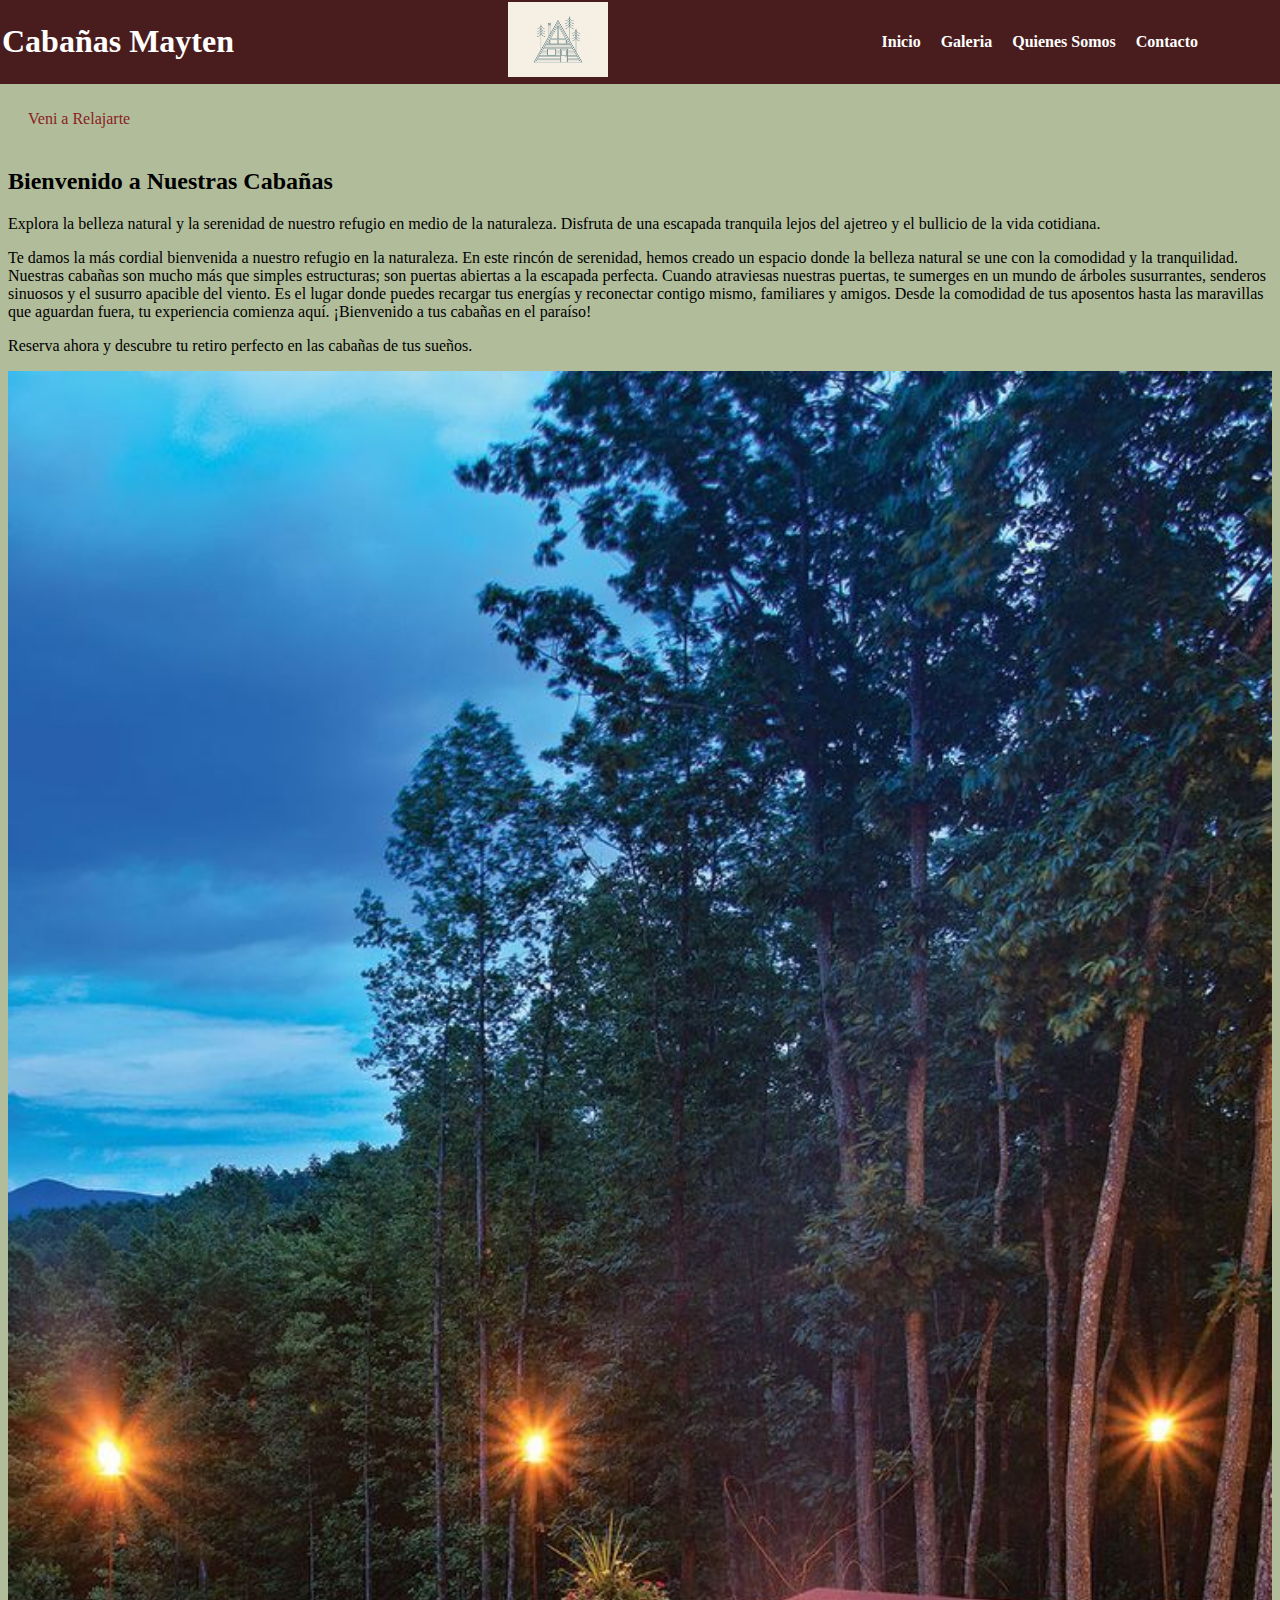
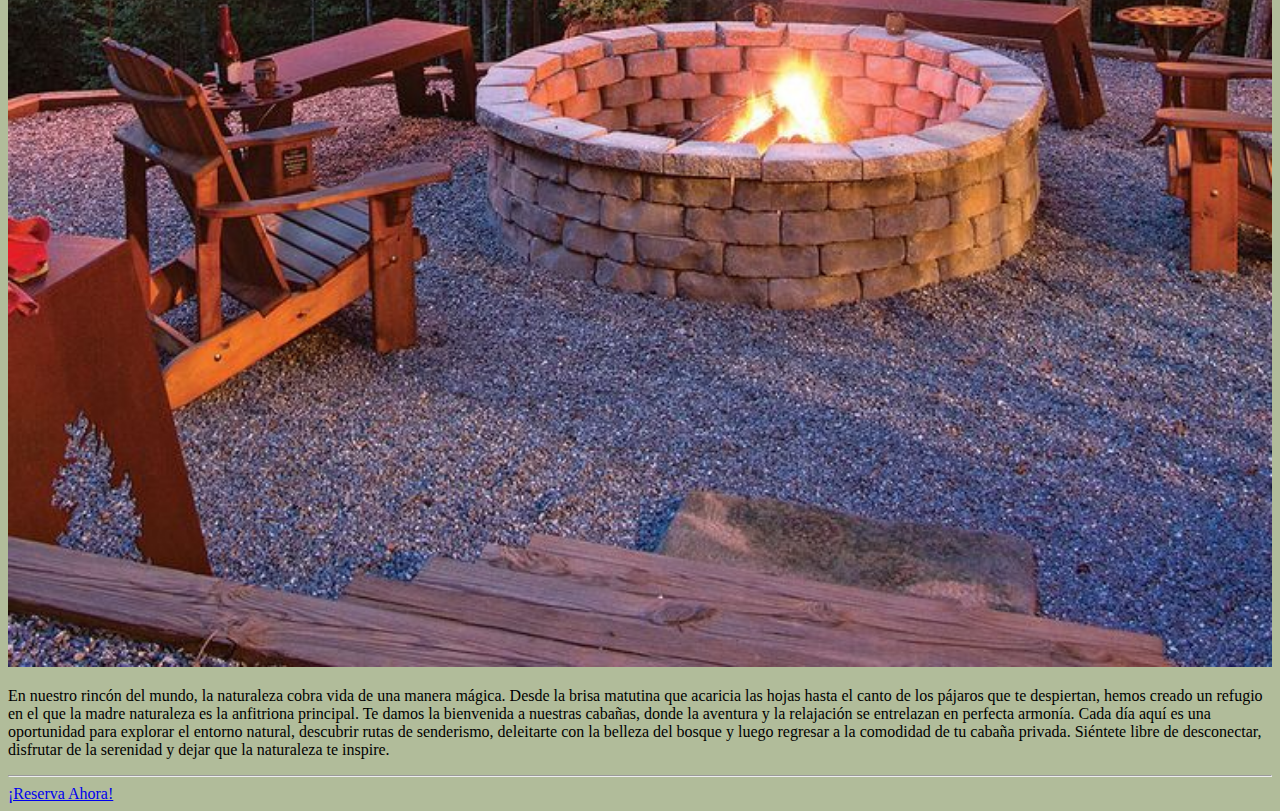
==== commit 890796c0: "nuevos cambios 3 paginas" ====
--- a/index.html
+++ b/index.html
@@ -17,12 +17,13 @@
             <div class="logo">
                 <img src="img/logo.jpg" alt="Logo de Cabaña"class="logo-img">
             </div>
+            
             <nav>
                 <ul class="menu">
-                    <li><a href="#inicio">Inicio</a></li>
-                    <li><a href="#galeria">Galeria</a></li>
-                    <li><a href="#quienes-somos">Quienes Somos</a></li>
-                    <li><a href="#contacto">Contacto</a></li>
+                    <li><a href="index.html">Inicio</a></li>
+                    <li><a href="galeria.html">Galeria</a></li>
+                    <li><a href="quienes-somos.html">Quienes Somos</a></li>
+                    <li><a href="contacto.html">Contacto</a></li>
                 
                 </ul>
             </nav>
@@ -36,162 +37,34 @@
 
         <p class="parrafo-con-fondo">Veni a Relajarte</p>
 
-         <h2 id="inicio"> Inicio </h2>
-            <h2>Bienvenido a Nuestras Cabañas en el Paraíso</h2>
-            <p>Explora la belleza natural y la serenidad de nuestro refugio en medio de la naturaleza. Disfruta de una escapada tranquila lejos del ajetreo y el bullicio de la vida cotidiana.</p>
-            <p>Reserva ahora y descubre tu retiro perfecto en las cabañas de tus sueños.</p>
+        <section id="inicio">
+         
+            <h2>Bienvenido a Nuestras Cabañas</h2>
+            <p>Explora la belleza natural y la serenidad de nuestro refugio en medio de la naturaleza. 
+                Disfruta de una escapada tranquila lejos del ajetreo y el bullicio de la vida cotidiana.</p>
+            <p>Te damos la más cordial bienvenida a nuestro refugio en la naturaleza. En este rincón de serenidad, hemos creado un espacio donde la belleza natural se une con la comodidad y la tranquilidad. 
+                Nuestras cabañas son mucho más que simples estructuras; son puertas abiertas a la escapada perfecta. 
+                Cuando atraviesas nuestras puertas, te sumerges en un mundo de árboles susurrantes, senderos sinuosos y el susurro apacible del viento. Es el lugar donde puedes recargar tus energías y reconectar contigo mismo, 
+                familiares y amigos. Desde la comodidad de tus aposentos hasta las maravillas que aguardan fuera, tu experiencia comienza aquí. ¡Bienvenido a tus cabañas en el paraíso!
+            </p>
+           
+                <p>Reserva ahora y descubre tu retiro perfecto en las cabañas de tus sueños.</p>
+            
+        
+        </section>
+
+        <img src="img/cabañas.jpg" alt="cabañas" class="imagen-cabanas" />
+
+        <p>En nuestro rincón del mundo, la naturaleza cobra vida de una manera mágica. Desde la brisa matutina que acaricia las hojas hasta el canto de los pájaros que te despiertan, hemos creado un refugio en el que la madre naturaleza es la anfitriona principal. 
+            Te damos la bienvenida a nuestras cabañas, donde la aventura y la relajación se entrelazan en perfecta armonía. Cada día aquí es una oportunidad para explorar el entorno natural, descubrir rutas de senderismo, deleitarte con la belleza del bosque y luego regresar a la comodidad de tu cabaña privada. 
+            Siéntete libre de desconectar, disfrutar de la serenidad y dejar que la naturaleza te inspire.
+        </p>
+            <hr>
+
             <a href="#reserva" class="cta-button">¡Reserva Ahora!</a>
-        <hr>
-    
-<h2 id= "galeria"> Galeria </h2>
-   
-    <div class="imagenes-de-cabañas">
-        <div class="imagen">
-            <img src="img/imagen1.jpg" alt="Imagen 1">
-            <div class="descripcion-imagen">
-            <p>cabaña con vista a las Montañas</p>
-        </div>
-        </div>
-
-        <div class="imagen">
-            <img src="img/imagen2.jpg" alt="Imagen 2">
-            <div class="descripcion-imagen">
-            <P>cabaña Simple</P>
-        </div>
-    </div>
-
-        <div class="imagen">
-            <img src="img/imagen3.jpg" alt="Imagen 3">
-            <div class="descripcion-imagen">
-            <p>Cabañas con mirador</p>
-        </div>
-        </div>
-
-        <div class="imagen">
-            <img src="img/imagen4.jpg" alt="Imagen 4">
-            <div class="descripcion-imagen">
-            <p>Cabaña para 4 personas.</p>
-            </div>
-        </div>
-
-        <div class="imagen">
-            <img src="img/imagen5.jpg" alt="Imagen 5">
-            <div class="descripcion-imagen">
-            <p>Rustica, toda de madera</p>
-        </div>
-        </div>
-
-        <div class="imagen">
-            <img src="img/imagen6.jpg" alt="Imagen 6">
-            <div class="descripcion-imagen">
-            <p>Cabaña en el Bosque.</p>
-        </div>
-        </div>
-
-        <div class="imagen">
-            <img src="img/imagen7.jpg" alt="Imagen 7">
-            <div class="descripcion-imagen">
-            <p>Cabaña Rustica con Pileta.</p>
-        </div>
-        </div>
-
-        <div class="imagen">
-            <img src="img/imagen8.jpg" alt="Imagen 8">
-            <div class="descripcion-imagen">
-            <p>Cabaña Familiar.</p>
-        </div>
-        </div>
-
-        <div class="imagen">
-            <img src="img/imagen9.jpg" alt="Imagen 9">
-            <div class="descripcion-imagen">
-            <p> Nuestro Spa.</p>
-        </div>
-        </div>
-    </div>
-
-<hr>
-
-<h2 id="quienes-somos">Quienes Somos</h2>
-
-    
-    <p>Somos un Equipo de personas que te ofrecemos Cabañas ubicada en un rincon de nuestra provincia, dedicada a proporcionar experiencias únicas de relajación y contacto con la naturaleza. Fundada en 2001, nuestras cabañas han sido un destino preferido para aquellos que buscan escapar del estrés y disfrutar de la tranquilidad que ofrece nuestro entorno natural.</p>
-
-    <p>Nuestro equipo esta formado por personas apasionadas por la hospitalidad y el bienestar de nuestros huéspedes. Estamos comprometidos en brindar un servicio excepcional y asegurarnos de que cada visita sea inolvidable.</p>
-
-    <p>En Cabañas Mayten, te ofrecemos una amplia gama de comodidades, desde habitaciones lujosas hasta actividades al aire libre, todo diseñado para que te sientas como en casa y experimentes la belleza de la naturaleza.</p>
-
-    <p>¡Únete a nosotros y descubre lo que nos hace especiales!</p>
-
-<hr>
-
-
-
-    <h2 id="contacto">Contacto</h2>
-    <p>Estamos aquí para responder a tus preguntas y ayudarte en lo que necesites. No dudes en ponerte en contacto con nosotros a través de los siguientes medios:</p>
-    
-    <div class="contact-info">
-        <p><strong>Dirección:</strong> San Luis, Ciudad</p>
-        <p><strong>Teléfono:</strong> 2991234567</p>
-        <p><strong>Correo Electrónico:</strong> <a href="estefysol03@gmail.com">estefysol03@gmail.com</a></p>
-    </div>
-    
-    <h3>Formulario de Contacto</h3>
-<p>¡¡¡Dejanos tu Mensaje y nos pondremos en contacto con vos!!!</p>
-
-<form onsubmit="return validarFormulario()" id="frm">
-
-    <label for="f_nombre">Nombre:</label>
-    <input type="text" id="f_nombre" name="f_nombre" maxlength="15">
-
-    <label for="f_apellido">Apellido:</label>
-    <input type="text" id="f_apellido" name="f_apellido">
-
-    <label for="f_email">Correo Electrónico:</label>
-    <input type="email" id="f_email" name="f_email">
-
-    <label for="f_mensaje">Mensaje:</label>
-    <textarea id="f_mensaje" name="f_mensaje"></textarea>
-
-    <button type="submit" id="btnEnviar">Enviar</button>
-</form>
-
-<p id="envioForm"></p>
-
-<ul id="ltaErrores">
-</ul>
-    
-    <hr>
-    <div id="ubicacion">
-    <h3>Ubicacion</h3>
-    <iframe src="https://cdn-assets.alltrails.com/static-map/production/location/cities/argentina-san-luis-potrero-de-los-funes-480027-20230428085058000000-763x240-1.png" width="600" height="450" style="border:0;" allowfullscreen="" loading="lazy"></iframe>
-</div> 
-<hr>
-
-
-
-
-
-<div id="carousel-container">
-    
-    <ul id="image-list">
-        <li><img src="img/imagen1.jpg" alt="Imagen 1"></li>
-        <li><img src="img/imagen2.jpg" alt="Imagen 2"></li>
-        <li><img src="img/imagen3.jpg" alt="Imagen 3"></li>
-        <li><img src="img/imagen4.jpg" alt="Imagen 4"></li>
-        <li><img src="img/imagen5.jpg" alt="Imagen 5"></li>
-        <li><img src="img/imagen6.jpg" alt="Imagen 6"></li>
-        <li><img src="img/imagen7.jpg" alt="Imagen 7"></li>
-        <li><img src="img/imagen8.jpg" alt="Imagen 8"></li>
-        <li><img src="img/imagen9.jpg" alt="Imagen 9"></li>
-        
-    </ul>
-    <button id="prev-button" onclick="prevImage()">Anterior</button>
-    <button id="next-button" onclick="nextImage()">Siguiente</button>
 </div>
 
+<script src ="index.js"></script>
 
-<script src ="index.js"></script>
-</div>
 </body>
 </html>--- a/estilo.css
+++ b/estilo.css
@@ -23,9 +23,9 @@
     width: 95%;
 }
 
-/*agregado reciente*/
+
 #content {
-    margin-top: 80px; /* Ajusta este valor según tus necesidades */
+    margin-top: 80px; /* Ajusta este valor segun tus necesidades */
 }
 
 
@@ -63,8 +63,39 @@
     margin-top: 20px;
 }
 
+.imagen-cabanas {
+    width: 100%;
+    height:auto;
+}
+/*NUEVOS*/
+
+ul {
+    list-style: none; /* Quita los puntos de lista */
+    padding: 0;
+    margin: 0;
+}
+
+li {
+    display: inline; /* Muestra los elementos en línea */
+    margin-right: 20px; /* Espaciado entre elementos del menú */
+}
+
+/* Estilo para los enlaces de los menu*/
+li a {
+    text-decoration: none; /* Quita la subrayado predeterminado de los enlaces */
+    color: #333; /* Color del texto */
+    font-weight: bold; /* Texto en negrita */
+}
+
+li a:hover {
+    color: #0078d4; /* Color del texto cuando se pasa el cursor */
+}
+
+
+
+
 body {
-    background-color: rgb(139, 146, 157);
+    background-color: rgb(177, 188, 154);
 }
 
 
